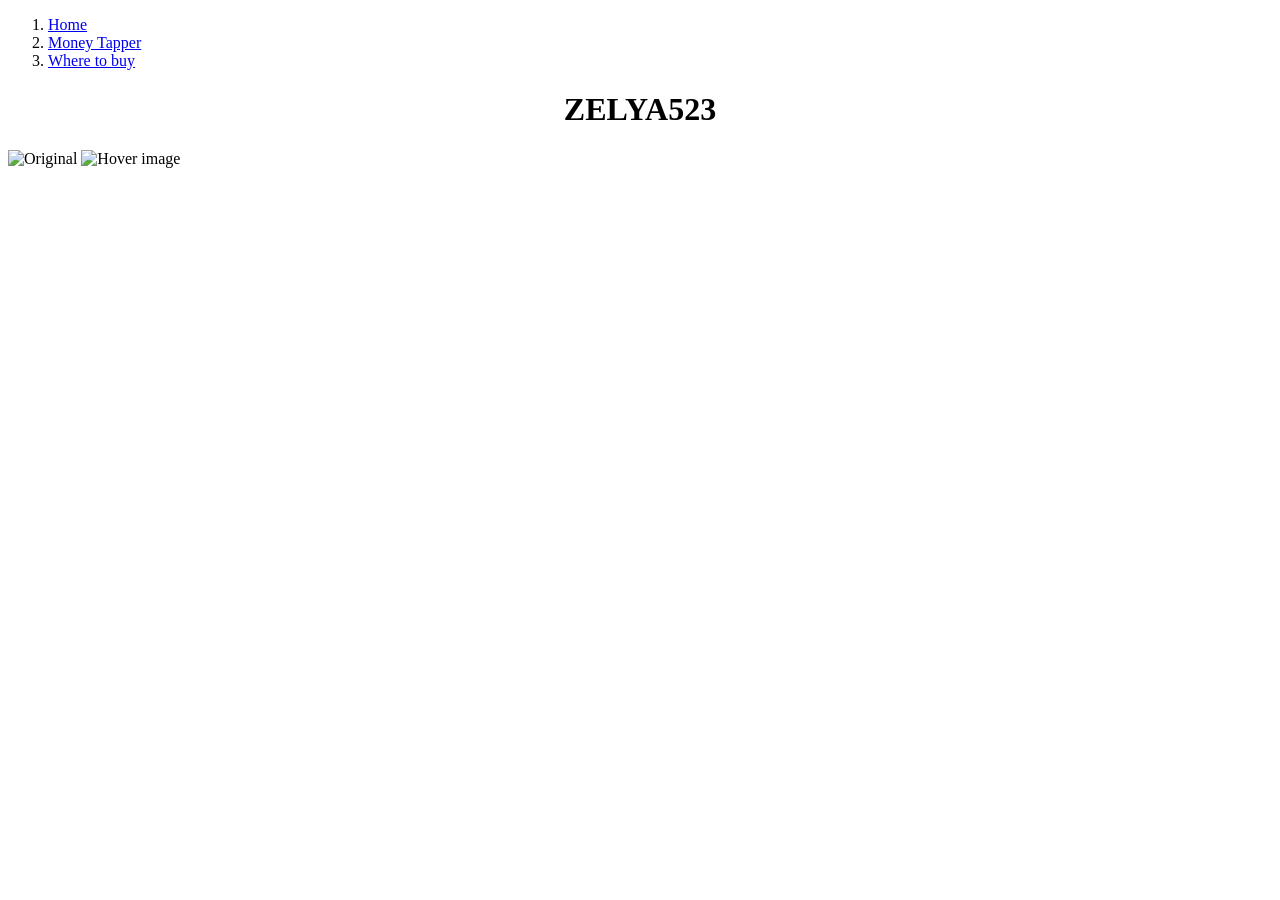
==== index.html @ f71b7882 "Update index.html" ====
<!doctype html>
<html>
<head>
<meta charset="utf-8">
<title>ZELYA523</title>
<link href="styles.css" rel="stylesheet" type="text/css">
</head>

<body> 

<nav class="crumbs">
  <ol>
    <li class="crumb"><a href="index.html">Home</a></li>
    <li class="crumb"><a href="page1.html">Money Tapper</a></li>
   <li class="crumb"><a href="#">Where to buy</a></li>
  </ol>
</nav>

    <center><h1>ZELYA523</h1></center>

    
    <div class="img-wrapper">
        
        <img src="https://upload.wikimedia.org/wikipedia/commons/thumb/5/51/%D0%9C%D0%B0%D1%80%D1%96%D1%97%D0%BD%D1%81%D1%8C%D0%BA%D0%B8%D0%B9_%D0%BF%D0%B0%D0%BB%D0%B0%D1%86_%D0%B2_%D0%9A%D0%B8%D1%94%D0%B2%D1%96_%28cropped%29.jpg/1200px-%D0%9C%D0%B0%D1%80%D1%96%D1%97%D0%BD%D1%81%D1%8C%D0%BA%D0%B8%D0%B9_%D0%BF%D0%B0%D0%BB%D0%B0%D1%86_%D0%B2_%D0%9A%D0%B8%D1%94%D0%B2%D1%96_%28cropped%29.jpg"
             alt="Original" class="front">

        
        <img src="ukrainian_warhead_agad4imaaqh4cus.webp"
             alt="Hover image" class="back">
    </div>
</body>
</html>
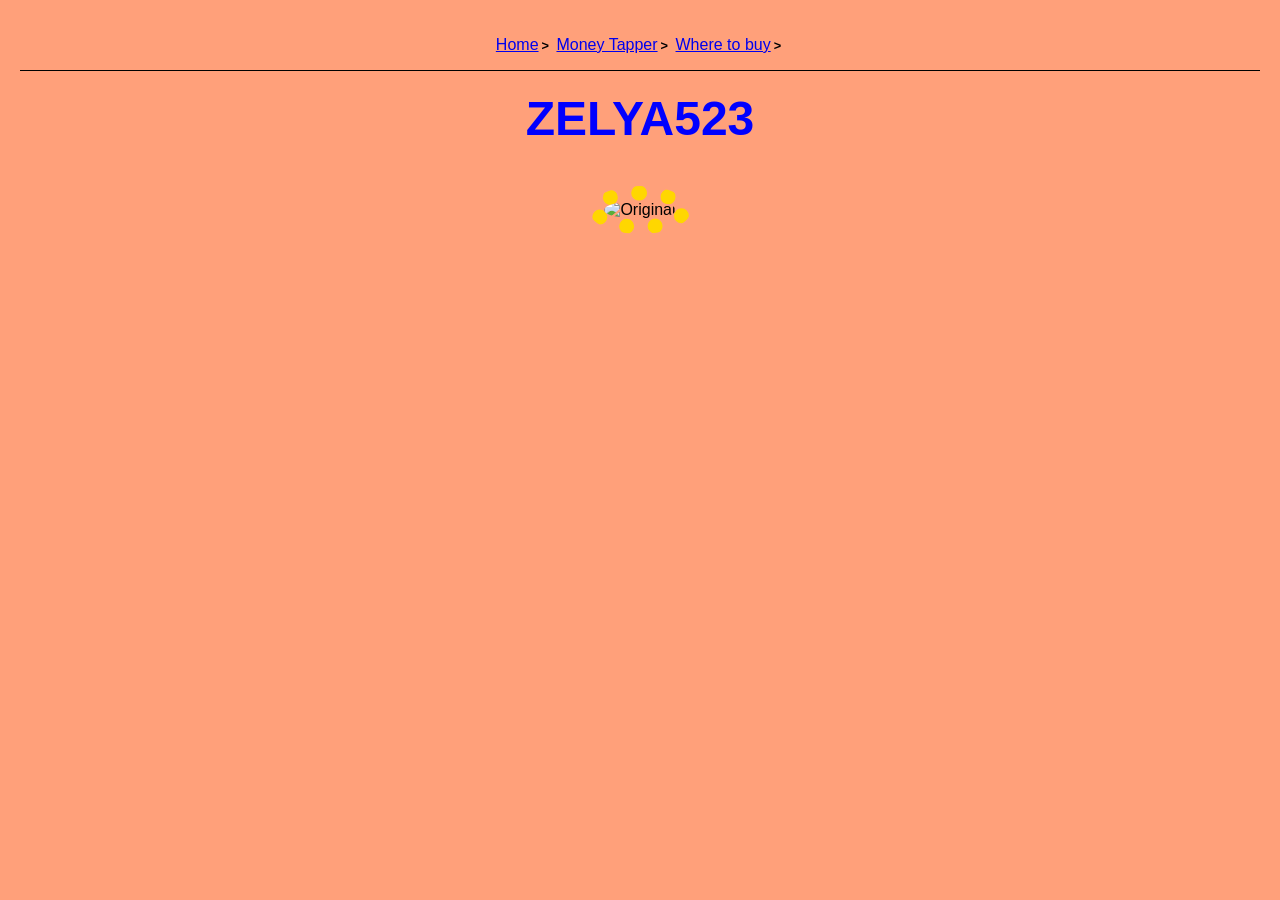
==== commit cfac5be0: "Update index.html" ====
--- a/index.html
+++ b/index.html
@@ -3,7 +3,7 @@
 <head>
 <meta charset="utf-8">
 <title>ZELYA523</title>
-<link href="styles.css" rel="stylesheet" type="text/css">
+<link href="style.css" rel="stylesheet" type="text/css">
 </head>
 
 <body> 
--- a/style.css
+++ b/style.css
@@ -0,0 +1,80 @@
+@charset "utf-8";
+
+body {
+    background-color: lightsalmon;
+    text-align: center;        
+    margin: 0;
+    padding: 20px;
+    font-family: Arial, sans-serif;
+}
+
+h1 {
+    color: blue;
+    margin: 20px 0;
+    font-size: 3em;
+}
+
+
+.img-wrapper {
+    position: relative;
+    display: inline-block;
+    max-width: 300px;
+    border: 15px dotted gold;
+    border-radius: 50%;
+    margin-top: 20px;
+    overflow: hidden;
+    transition: all 0.4s ease;
+}
+
+.img-wrapper img {
+    width: 100%;
+    height: auto;
+    display: block;
+    transition: opacity 0.4s ease;
+}
+
+
+.img-wrapper .front {
+    z-index: 2;
+}
+
+
+.img-wrapper .back {
+    position: absolute;
+    top: 0;
+    left: 0;
+    opacity: 0;
+    z-index: 1;
+}
+
+
+.img-wrapper:hover {
+    border-color: blue;
+    box-shadow: 0 0 25px rgba(0, 0, 255, 0.8);
+    transform: translateY(-15px) scale(1.03);
+}
+
+.img-wrapper:hover .front { opacity: 0; }
+.img-wrapper:hover .back  { opacity: 1; }
+
+nav {
+  border-bottom: 1px solid black;
+}
+
+.crumbs ol {
+  list-style-type: none;
+  padding-left: 0;
+}
+
+.crumb {
+  display: inline-block;
+}
+
+.crumb a::after {
+  display: inline-block;
+  color: black;
+  content: ">";
+  font-size: 80%;
+  font-weight: bold;
+  padding: 0 3px;
+}
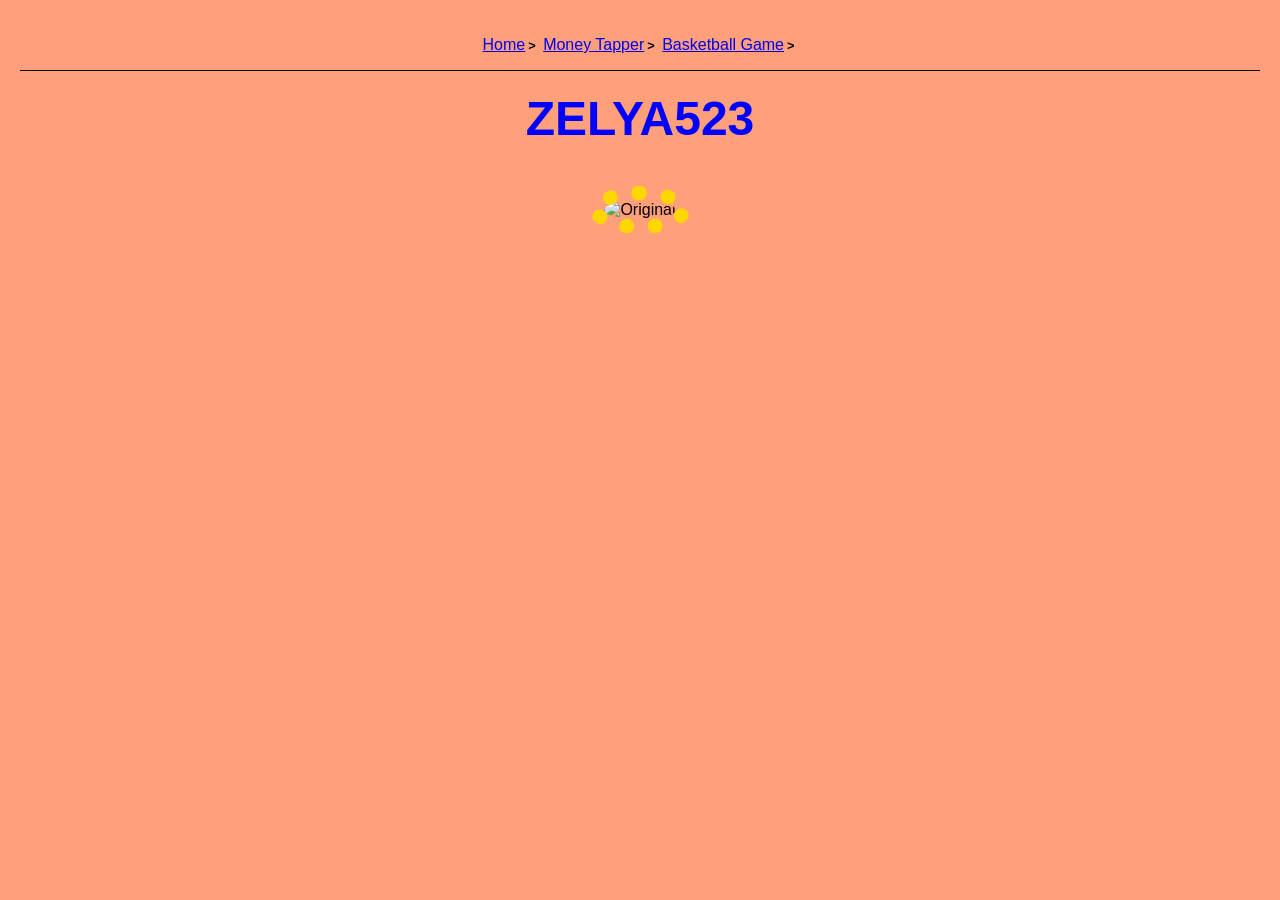
==== commit 6cb91f01: "Add files via upload" ====
--- a/index.html
+++ b/index.html
@@ -1,32 +1,32 @@
-<!doctype html>
-<html>
-<head>
-<meta charset="utf-8">
-<title>ZELYA523</title>
-<link href="style.css" rel="stylesheet" type="text/css">
-</head>
-
-<body> 
-
-<nav class="crumbs">
-  <ol>
-    <li class="crumb"><a href="index.html">Home</a></li>
-    <li class="crumb"><a href="page1.html">Money Tapper</a></li>
-   <li class="crumb"><a href="#">Where to buy</a></li>
-  </ol>
-</nav>
-
-    <center><h1>ZELYA523</h1></center>
-
-    
-    <div class="img-wrapper">
-        
-        <img src="https://upload.wikimedia.org/wikipedia/commons/thumb/5/51/%D0%9C%D0%B0%D1%80%D1%96%D1%97%D0%BD%D1%81%D1%8C%D0%BA%D0%B8%D0%B9_%D0%BF%D0%B0%D0%BB%D0%B0%D1%86_%D0%B2_%D0%9A%D0%B8%D1%94%D0%B2%D1%96_%28cropped%29.jpg/1200px-%D0%9C%D0%B0%D1%80%D1%96%D1%97%D0%BD%D1%81%D1%8C%D0%BA%D0%B8%D0%B9_%D0%BF%D0%B0%D0%BB%D0%B0%D1%86_%D0%B2_%D0%9A%D0%B8%D1%94%D0%B2%D1%96_%28cropped%29.jpg"
-             alt="Original" class="front">
-
-        
-        <img src="ukrainian_warhead_agad4imaaqh4cus.webp"
-             alt="Hover image" class="back">
-    </div>
-</body>
-</html>
+<!doctype html>
+<html>
+<head>
+<meta charset="utf-8">
+<title>ZELYA523</title>
+<link href="styles.css" rel="stylesheet" type="text/css">
+</head>
+
+<body> 
+
+<nav class="crumbs">
+  <ol>
+    <li class="crumb"><a href="index.html">Home</a></li>
+    <li class="crumb"><a href="page1.html">Money Tapper</a></li>
+   <li class="crumb"><a href="/Basketball Game 2/index.html">Basketball Game</a></li>
+  </ol>
+</nav>
+
+    <center><h1>ZELYA523</h1></center>
+
+    
+    <div class="img-wrapper">
+        
+        <img src="https://upload.wikimedia.org/wikipedia/commons/thumb/5/51/%D0%9C%D0%B0%D1%80%D1%96%D1%97%D0%BD%D1%81%D1%8C%D0%BA%D0%B8%D0%B9_%D0%BF%D0%B0%D0%BB%D0%B0%D1%86_%D0%B2_%D0%9A%D0%B8%D1%94%D0%B2%D1%96_%28cropped%29.jpg/1200px-%D0%9C%D0%B0%D1%80%D1%96%D1%97%D0%BD%D1%81%D1%8C%D0%BA%D0%B8%D0%B9_%D0%BF%D0%B0%D0%BB%D0%B0%D1%86_%D0%B2_%D0%9A%D0%B8%D1%94%D0%B2%D1%96_%28cropped%29.jpg"
+             alt="Original" class="front">
+
+        
+        <img src="ukrainian_warhead_agad4imaaqh4cus.webp"
+             alt="Hover image" class="back">
+    </div>
+</body>
+</html>
--- a/styles.css
+++ b/styles.css
@@ -0,0 +1,80 @@
+@charset "utf-8";
+
+body {
+    background-color: lightsalmon;
+    text-align: center;        
+    margin: 0;
+    padding: 20px;
+    font-family: Arial, sans-serif;
+}
+
+h1 {
+    color: blue;
+    margin: 20px 0;
+    font-size: 3em;
+}
+
+
+.img-wrapper {
+    position: relative;
+    display: inline-block;
+    max-width: 300px;
+    border: 15px dotted gold;
+    border-radius: 50%;
+    margin-top: 20px;
+    overflow: hidden;
+    transition: all 0.4s ease;
+}
+
+.img-wrapper img {
+    width: 100%;
+    height: auto;
+    display: block;
+    transition: opacity 0.4s ease;
+}
+
+
+.img-wrapper .front {
+    z-index: 2;
+}
+
+
+.img-wrapper .back {
+    position: absolute;
+    top: 0;
+    left: 0;
+    opacity: 0;
+    z-index: 1;
+}
+
+
+.img-wrapper:hover {
+    border-color: blue;
+    box-shadow: 0 0 25px rgba(0, 0, 255, 0.8);
+    transform: translateY(-15px) scale(1.03);
+}
+
+.img-wrapper:hover .front { opacity: 0; }
+.img-wrapper:hover .back  { opacity: 1; }
+
+nav {
+  border-bottom: 1px solid black;
+}
+
+.crumbs ol {
+  list-style-type: none;
+  padding-left: 0;
+}
+
+.crumb {
+  display: inline-block;
+}
+
+.crumb a::after {
+  display: inline-block;
+  color: black;
+  content: ">";
+  font-size: 80%;
+  font-weight: bold;
+  padding: 0 3px;
+}
